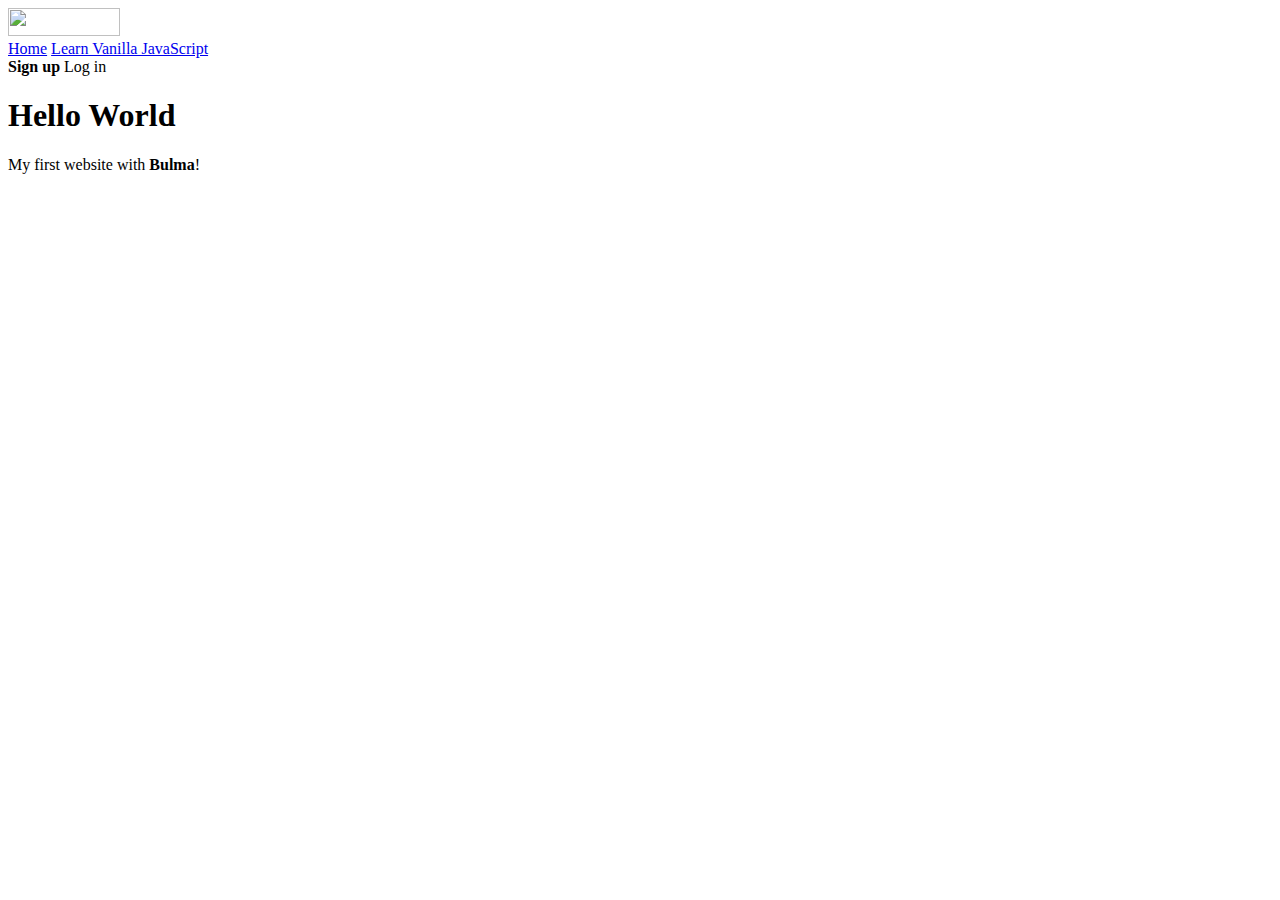
==== index.html @ 3611f8a1 "Initial files setup and html skeleton created with routing template" ====
<!DOCTYPE html>
<html lang="en">

<head>
    <meta charset="UTF-8">
    <meta name="viewport" content="width=device-width, initial-scale=1.0">
    <meta http-equiv="X-UA-Compatible" content="ie=edge">
    <title>Learn Vanilla JavaScript</title>
    <link rel="stylesheet" href="https://cdnjs.cloudflare.com/ajax/libs/bulma/0.7.2/css/bulma.min.css" />
    <link rel="stylesheet" href="https://use.fontawesome.com/releases/v5.4.2/css/all.css" integrity="sha384-/rXc/GQVaYpyDdyxK+ecHPVYJSN9bmVFBvjA/9eOB+pb3F2w2N6fc5qB9Ew5yIns"
        crossorigin="anonymous">
    <link rel="stylesheet" href="style.css">
</head>

<body>
    <div class="injectNavbar"></div>
    
    <section class="section">
        <div class="container">
            <h1 class="title">
                Hello World
            </h1>
            <p class="subtitle">
                My first website with <strong>Bulma</strong>!
            </p>
        </div>
    </section>

    <script defer src="https://use.fontawesome.com/releases/v5.4.2/js/all.js" integrity="sha384-wp96dIgDl5BLlOXb4VMinXPNiB32VYBSoXOoiARzSTXY+tsK8yDTYfvdTyqzdGGN"
        crossorigin="anonymous"></script>
    <script src="./assets/js/navbar.js"></script>
    <script src="./assets/js/app.js"></script>
</body>

</html>
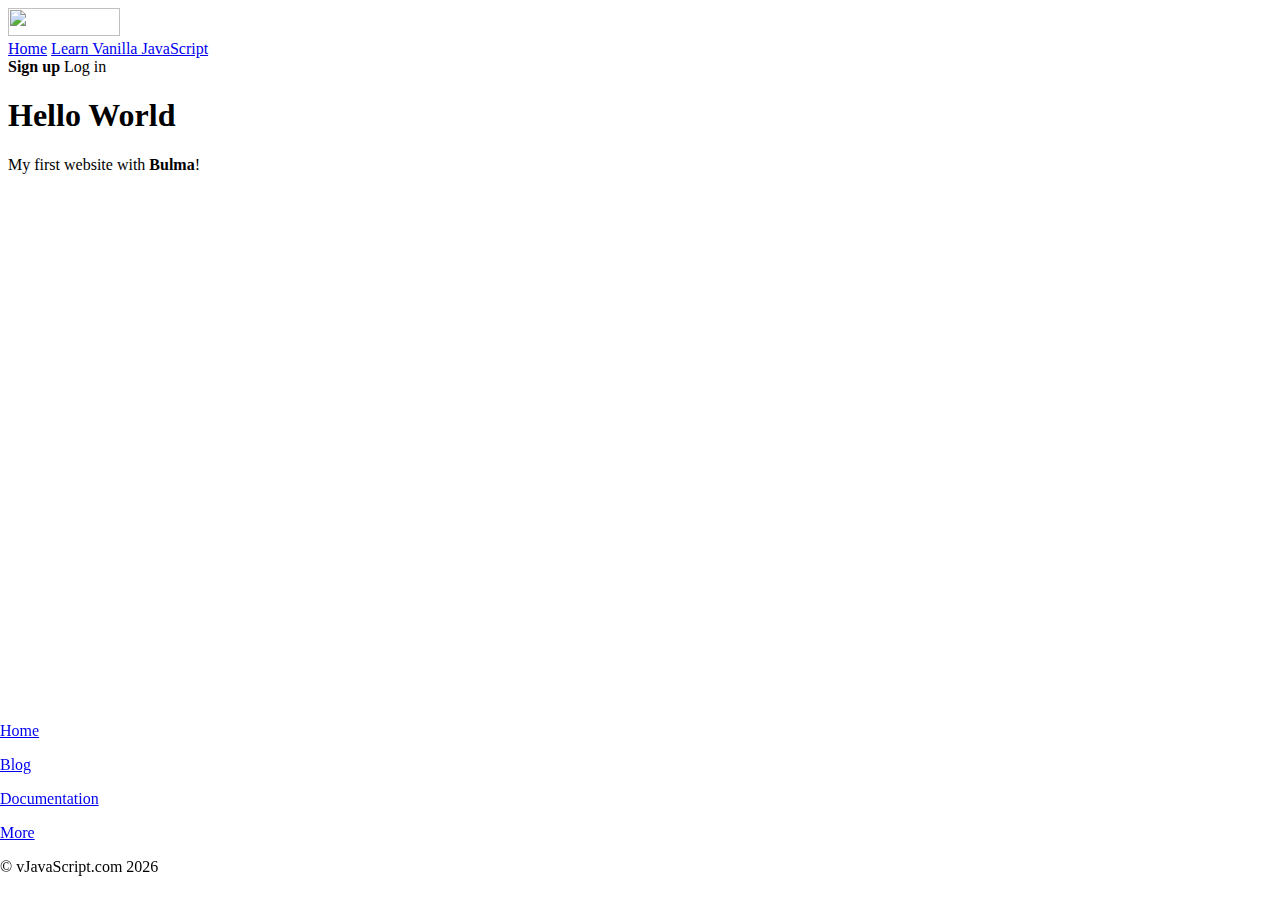
==== commit 0931b636: "search input created and centered" ====
--- a/index.html
+++ b/index.html
@@ -9,12 +9,12 @@
     <link rel="stylesheet" href="https://cdnjs.cloudflare.com/ajax/libs/bulma/0.7.2/css/bulma.min.css" />
     <link rel="stylesheet" href="https://use.fontawesome.com/releases/v5.4.2/css/all.css" integrity="sha384-/rXc/GQVaYpyDdyxK+ecHPVYJSN9bmVFBvjA/9eOB+pb3F2w2N6fc5qB9Ew5yIns"
         crossorigin="anonymous">
-    <link rel="stylesheet" href="style.css">
+    <link rel="stylesheet" href="./assets/css/style.css">
 </head>
 
 <body>
     <div class="injectNavbar"></div>
-    
+
     <section class="section">
         <div class="container">
             <h1 class="title">
@@ -26,9 +26,12 @@
         </div>
     </section>
 
+
+    <div class="injectFooterBar is-fixed-bottom"></div>
     <script defer src="https://use.fontawesome.com/releases/v5.4.2/js/all.js" integrity="sha384-wp96dIgDl5BLlOXb4VMinXPNiB32VYBSoXOoiARzSTXY+tsK8yDTYfvdTyqzdGGN"
         crossorigin="anonymous"></script>
     <script src="./assets/js/navbar.js"></script>
+    <script src="./assets/js/footerBar.js"></script>
     <script src="./assets/js/app.js"></script>
 </body>
 
--- a/assets/css/style.css
+++ b/assets/css/style.css
@@ -0,0 +1,23 @@
+
+.footer {
+    bottom: 0;
+    left: 0;
+    position: fixed;
+    right: 0;
+    z-index: 30;
+    padding-bottom: 1.5em;
+}
+
+.search-container {
+    margin: 0 auto;
+    justify-content: center;
+    text-align: center;
+    align-content: center;
+}
+
+.message-header {
+    background-color: hsl(0, 0%, 86%);
+    color: hsl(0, 0%, 29%);
+    border-radius: 4px;
+    cursor: pointer;
+}